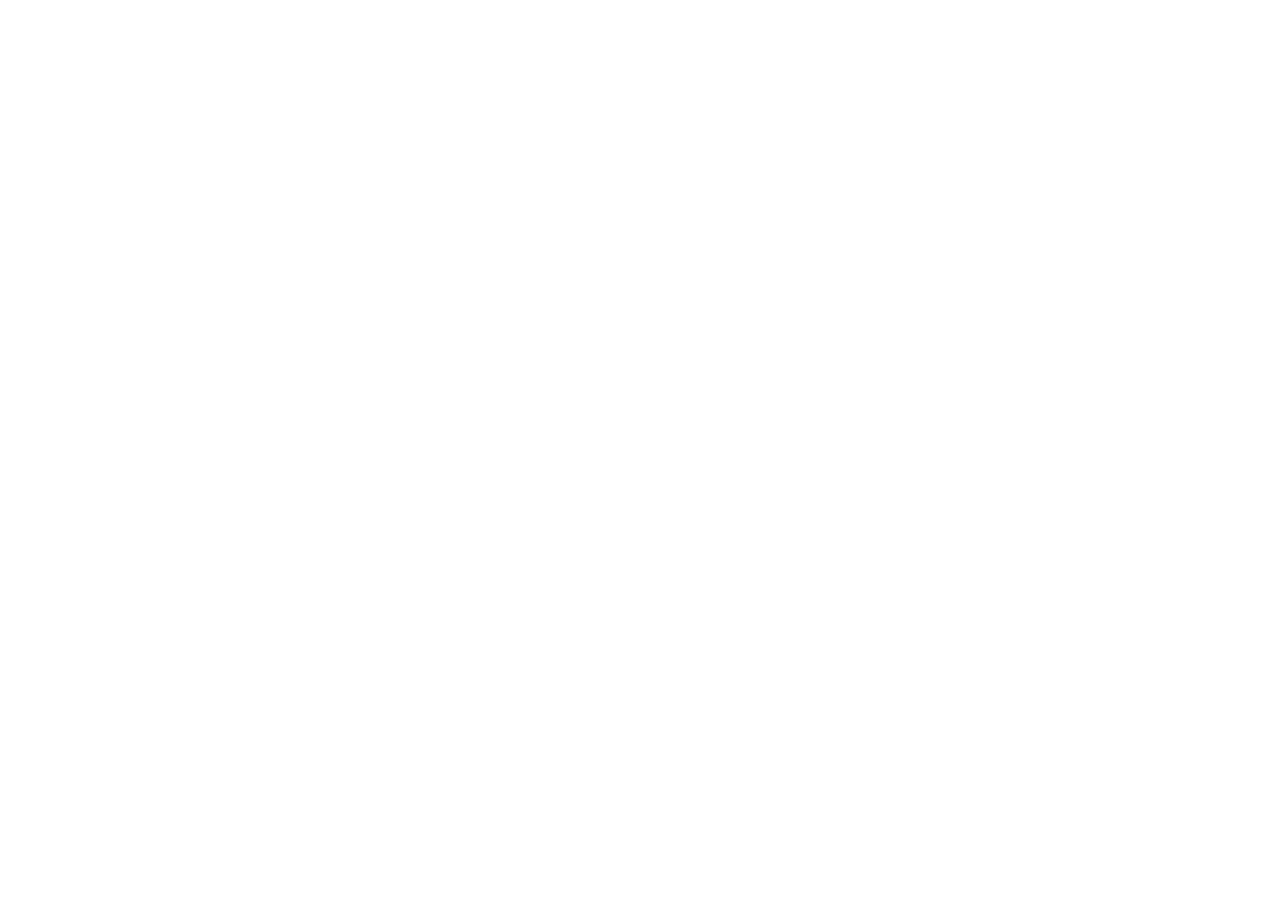
==== index.html @ 81b9afd6 "start" ====
<!DOCTYPE html>
<html lang="pt_BR">

<head>
    <meta charset="UTF-8">
    <meta http-equiv="X-UA-Compatible" content="IE=edge">
    <meta name="viewport" content="width=device-width, initial-scale=1.0">
    <link rel="stylesheet" href="./style/main.css">
    <script defer src="./script/main.js"></script>
    <title>ifood</title>
</head>

<body>

</body>

</html>
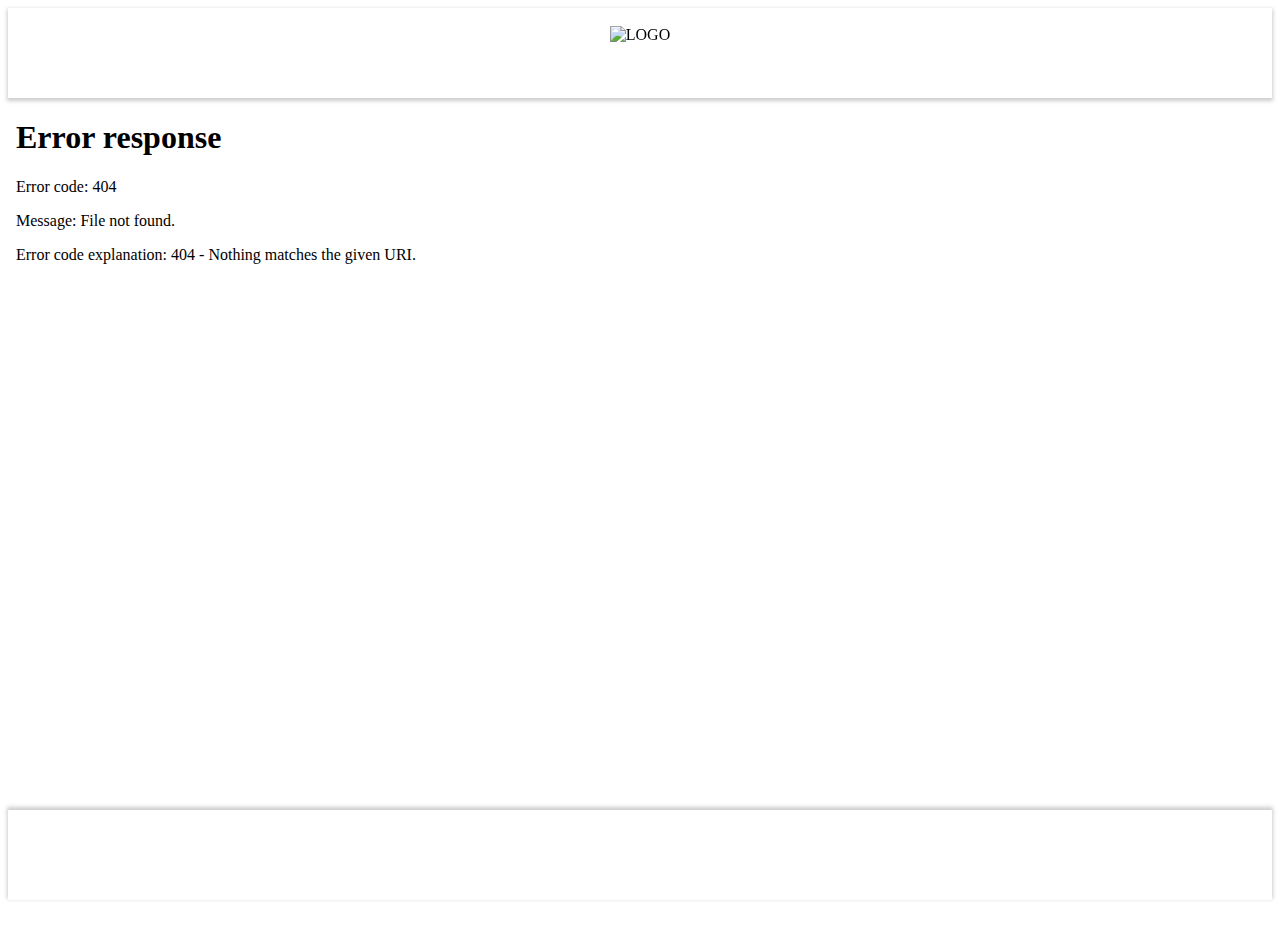
==== commit f9c63d3c: "add menu" ====
--- a/index.html
+++ b/index.html
@@ -5,13 +5,39 @@
     <meta charset="UTF-8">
     <meta http-equiv="X-UA-Compatible" content="IE=edge">
     <meta name="viewport" content="width=device-width, initial-scale=1.0">
-    <link rel="stylesheet" href="./style/main.css">
-    <script defer src="./script/main.js"></script>
+    <link rel="shortcut icon" href="./images/favicon.png" type="image/x-icon">
+    <link rel="stylesheet" href="./style/global.css">
+    <link rel="stylesheet" href="./style/menu.css">
+    <script defer src="./script/menu.js"></script>
+    <script src="https://kit.fontawesome.com/c25320d901.js" crossorigin="anonymous"></script>
     <title>ifood</title>
 </head>
 
 <body>
 
+    <header>
+        <img class="logo" src="./images/logo.png" alt="LOGO">
+    </header>
+
+    <iframe id="app" src="./pages/dashboard.html" frameborder="0"></iframe>
+
+    <footer>
+        <nav>
+            <ul>
+                <li>
+                    <button id="home">
+                        <i class="fas fa-home"></i>
+                    </button>
+                </li>
+                <li>
+                    <button id="addNew">
+                        <i class="fas fa-plus"></i>
+                    </button>
+                </li>
+            </ul>
+        </nav>
+    </footer>
+
 </body>
 
 </html>--- a/style/menu.css
+++ b/style/menu.css
@@ -0,0 +1,65 @@
+body {
+    overflow: hidden;
+}
+
+header {
+    display: grid;
+    position: sticky;
+    top: 0;
+    background-color: var(--main-red);
+    height: 10vh;
+    box-shadow: 0 2px 4px 1px rgba(0, 0, 0, 0.2);
+}
+
+header .logo {
+    margin: auto;
+    height: 6vh;
+}
+
+iframe {
+    height: 80vh;
+    width: 100vw;
+    margin: 0;
+}
+
+footer {
+    position: sticky;
+    bottom: 0;
+    background-color: var(--main-red);
+    height: 10vh;
+    box-shadow: 0 -2px 4px 1px rgba(0, 0, 0, 0.2);
+}
+
+nav {
+    height: 100%;
+    width: 100%;
+}
+
+nav ul {
+    height: 100%;
+    display: flex;
+    flex-direction: row;
+    align-content: space-between;
+}
+
+nav ul li {
+    display: grid;
+    all: unset;
+    height: 100%;
+    width: 100%;
+    text-align: center;
+}
+
+nav ul li button {
+    margin: auto;
+    cursor: pointer;
+    background-color: unset;
+    border: unset;
+    height: 100%;
+    width: 100%;
+}
+
+nav ul li button i {
+    color: white;
+    font-size: 5vh;
+}
